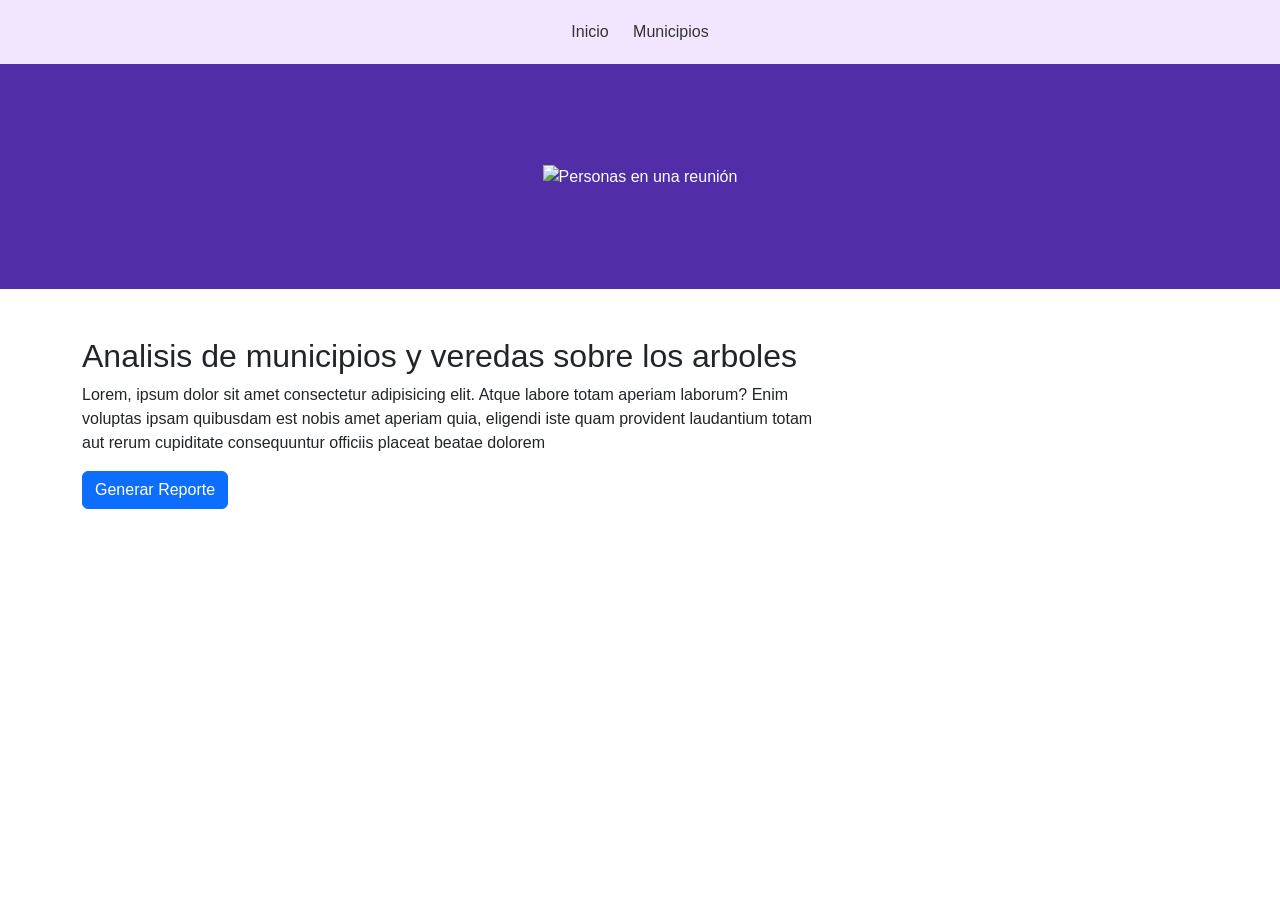
==== index.html @ f0f4d600 "Se crea este repositorio para ingresar el trabajo final realizado en este computador ya que los comp" ====
<!DOCTYPE html>
<html lang="en">

<head>
    <meta charset="UTF-8">
    <meta http-equiv="X-UA-Compatible" content="IE=edge">
    <meta name="viewport" content="width=device-width, initial-scale=1.0">
    <title>Document</title>
    <link href="https://cdn.jsdelivr.net/npm/bootstrap@5.3.0-alpha3/dist/css/bootstrap.min.css" rel="stylesheet"
        integrity="sha384-KK94CHFLLe+nY2dmCWGMq91rCGa5gtU4mk92HdvYe+M/SXH301p5ILy+dN9+nJOZ" crossorigin="anonymous">
    <link rel="stylesheet" href="./assets/styles/estilos.css">
    <style>
        /* Estilos personalizados */
        body {
          font-family: Arial, sans-serif;
          margin: 0;
          padding: 0;
        }
    
        #banner {
            background-color: #512da8;
            color: #fff;
            padding: 100px;
            text-align: center;
        }
    
        #footer {
          background-color: #512da8;
          color: #fff;
          padding: 10px;
          text-align: center;
        }
    
        #navbar {
          background-color: #f2e6ff;
          padding: 10px;
          text-align: center;
        }
    
        #navbar ul {
          list-style-type: none;
          margin: 0;
          padding: 0;
          display: inline-block;
        }
    
        #navbar ul li {
          display: inline-block;
        }
    
        #navbar ul li a {
          display: block;
          padding: 10px;
          text-decoration: none;
          color: #333;
        }
    
        #navbar ul li:hover {
          background-color: #f2e6ff;
        }
    
        .dropdown-content {
          display: none;
          position: absolute;
          background-color: #512da8;
          min-width: 160px;
          box-shadow: 10px 8px 16px 10px rgba(0,0,0,0.2);
          z-index: 1;
        }
        .dropdown-content a:hover{
          background-color: blue;
        }
    
        .dropdown-content a {
          color: #333;
          padding: 12px 16px;
          text-decoration: none;
          display: block;
        }
    
        .dropdown:hover .dropdown-content {
          display: block;
        }
      </style>
</head>

<body>

    <header>
          <div id="navbar" >
            <ul>
              <li><a href="index.html">Inicio</a></li>
              <li class="dropdown">
                <a href="#" class="dropbtn">Municipios</a>
                <div class="dropdown-content">
                  <a href="yarumal.html">Yarumal</a>
                  <a href="santafedeAntioquia.html">Santa Fe de Antioquia</a>
                  <a href="caucasia.html">Caucasia</a>
                  <a href="belmira.html">Belmira</a>
                  <a href="bello.html">Bello</a>
                  <a href="caramanta.html">Caramanta</a>
                </div>
              </li>
            </ul>
          </div>
    </header>
    <div id="banner">
      <img src="https://encrypted-tbn0.gstatic.com/images?q=tbn:ANd9GcSdlOf6QGGy7pCv12r4yZSlGGZg6Y-D7tz4Vg&usqp=CAU"
       alt="Personas en una reunión" class="img-fluid">
    </div>
    <section class="container my-5">
          <div class="col-12 col-md-8 align-self-center">
              <h2>Analisis de municipios y veredas sobre los arboles</h2>
              <p>
                  Lorem, ipsum dolor sit amet consectetur adipisicing elit. Atque labore totam aperiam laborum?
                  Enim voluptas ipsam quibusdam est nobis amet aperiam quia, eligendi iste quam provident
                  laudantium totam aut rerum cupiditate consequuntur officiis placeat beatae dolorem 
              </p>
              <button type="button" class="btn btn-primary" id="btngenerarreporte">Generar Reporte</button>
              <div class="d-none my-5" id="contenedor">
                <div class="container my-3">
                    <div class="row">
                        <div class="col-12">
                            <h4 id="mensaje">Apreciado usuario: , el reporte generado es: </h4>
                        </div>
                    </div>
                </div>
                <div class="tab-content" id="myTabContent">
                    <div class="tab-pane fade show active" id="home-tab-pane" role="tabpanel"
                        aria-labelledby="home-tab" tabindex="0">
                        <iframe src="./tablas/FILTRO6.html" class="w-100" height="400px"></iframe>
                    </div>
                </div>
            </div>
      </section>
      <footer>

      </footer>

    <script src="https://cdn.jsdelivr.net/npm/bootstrap@5.3.0-alpha3/dist/js/bootstrap.bundle.min.js"
        integrity="sha384-ENjdO4Dr2bkBIFxQpeoTz1HIcje39Wm4jDKdf19U8gI4ddQ3GYNS7NTKfAdVQSZe"
        crossorigin="anonymous"></script>
    <script src="./controllers/controlador.js"></script>
</body>

</html>
---- assets/styles/estilos.css ----
.banner{
    background-image: url("../img/banner.png");
    background-position: top center;
    background-size: cover;
    background-attachment: fixed;
    padding: 25%;
    position: relative;
    z-index: 0;
}

.banner::after{
    content:'';
    position:absolute;
    top:0;
    left:0;
    width:100%;
    height:100%;
    z-index: -1;
    background-color: black;
    opacity: 0.6;
}

.banner2{
    background-image: url("../img/banner2.jpg");
    background-position: top center;
    background-size: cover;
    background-attachment: fixed;
    padding: 25%;
}

.menu{
    background-color: #812A29;
    opacity: 0.8;
}

.dropdown-content a:hover{
    background-color: blue;
  }
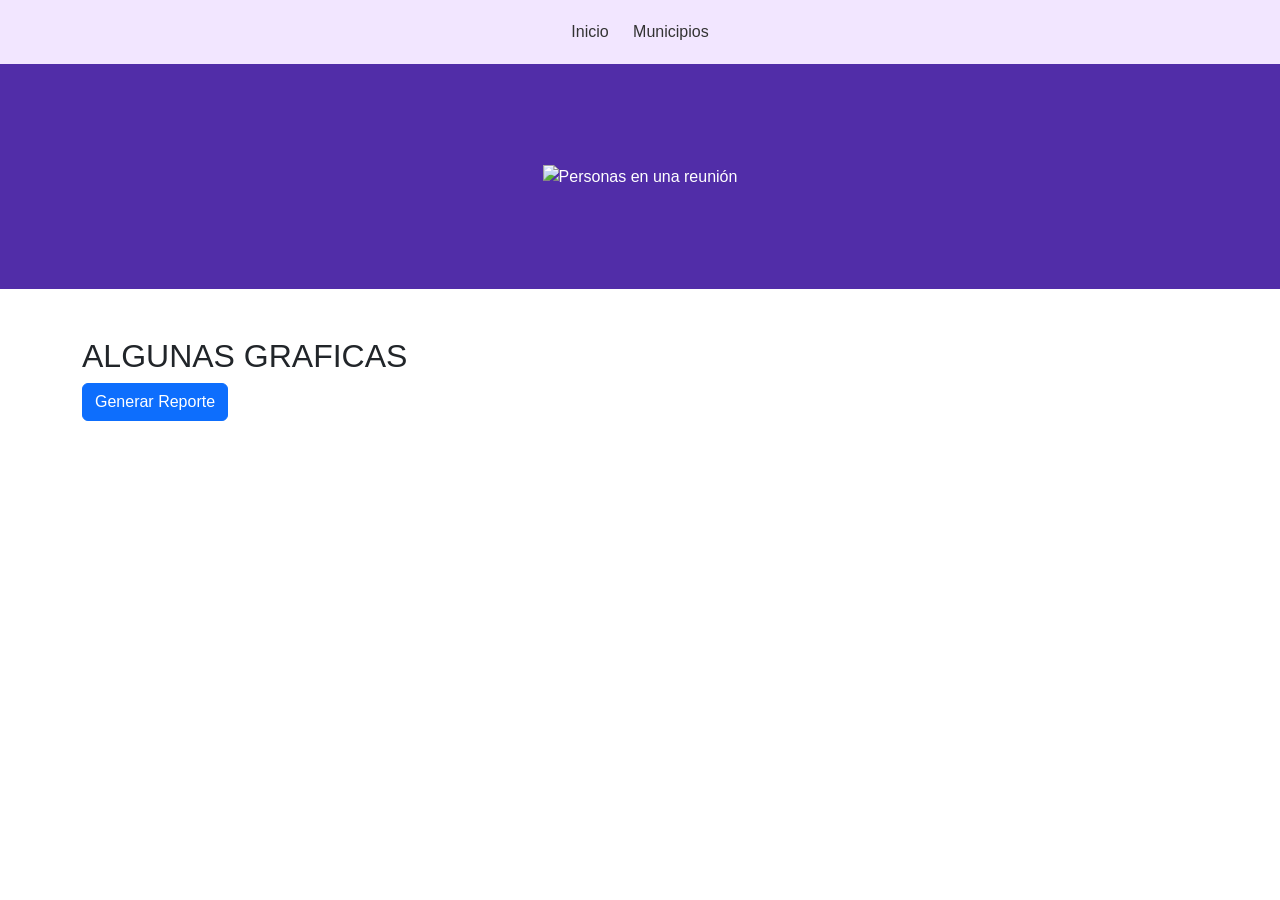
==== commit 5b985882: "engallando un poco el trabajo" ====
--- a/index.html
+++ b/index.html
@@ -110,12 +110,7 @@
     </div>
     <section class="container my-5">
           <div class="col-12 col-md-8 align-self-center">
-              <h2>Analisis de municipios y veredas sobre los arboles</h2>
-              <p>
-                  Lorem, ipsum dolor sit amet consectetur adipisicing elit. Atque labore totam aperiam laborum?
-                  Enim voluptas ipsam quibusdam est nobis amet aperiam quia, eligendi iste quam provident
-                  laudantium totam aut rerum cupiditate consequuntur officiis placeat beatae dolorem 
-              </p>
+              <h2>ALGUNAS GRAFICAS</h2>
               <button type="button" class="btn btn-primary" id="btngenerarreporte">Generar Reporte</button>
               <div class="d-none my-5" id="contenedor">
                 <div class="container my-3">
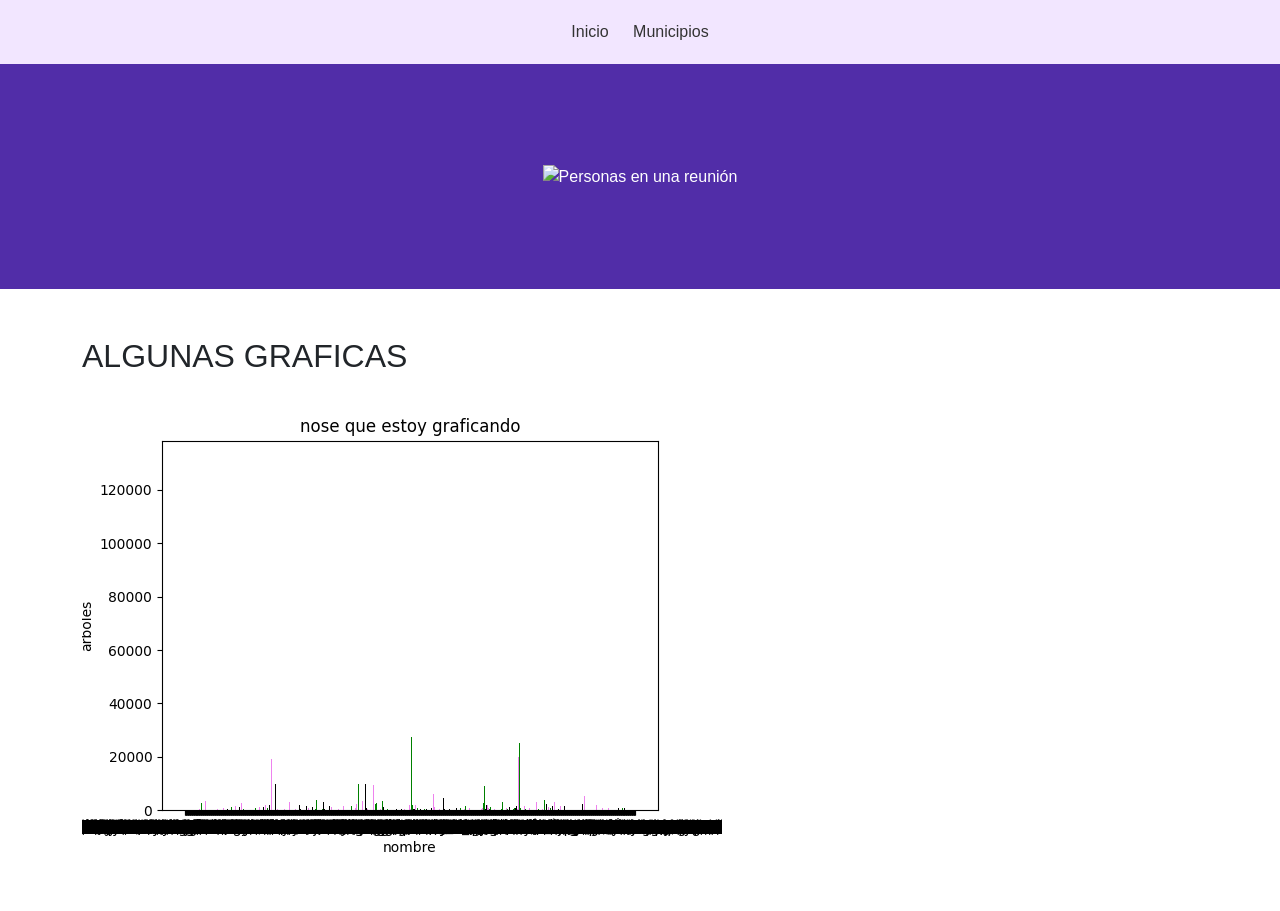
==== commit 72ac4993: "agregando barras que tienen sentido pero no para mi" ====
--- a/index.html
+++ b/index.html
@@ -111,19 +111,7 @@
     <section class="container my-5">
           <div class="col-12 col-md-8 align-self-center">
               <h2>ALGUNAS GRAFICAS</h2>
-              <button type="button" class="btn btn-primary" id="btngenerarreporte">Generar Reporte</button>
-              <div class="d-none my-5" id="contenedor">
-                <div class="container my-3">
-                    <div class="row">
-                        <div class="col-12">
-                            <h4 id="mensaje">Apreciado usuario: , el reporte generado es: </h4>
-                        </div>
-                    </div>
-                </div>
-                <div class="tab-content" id="myTabContent">
-                    <div class="tab-pane fade show active" id="home-tab-pane" role="tabpanel"
-                        aria-labelledby="home-tab" tabindex="0">
-                        <iframe src="./tablas/FILTRO6.html" class="w-100" height="400px"></iframe>
+            <img src="./assets/img/grafica_barras.png" >
                     </div>
                 </div>
             </div>
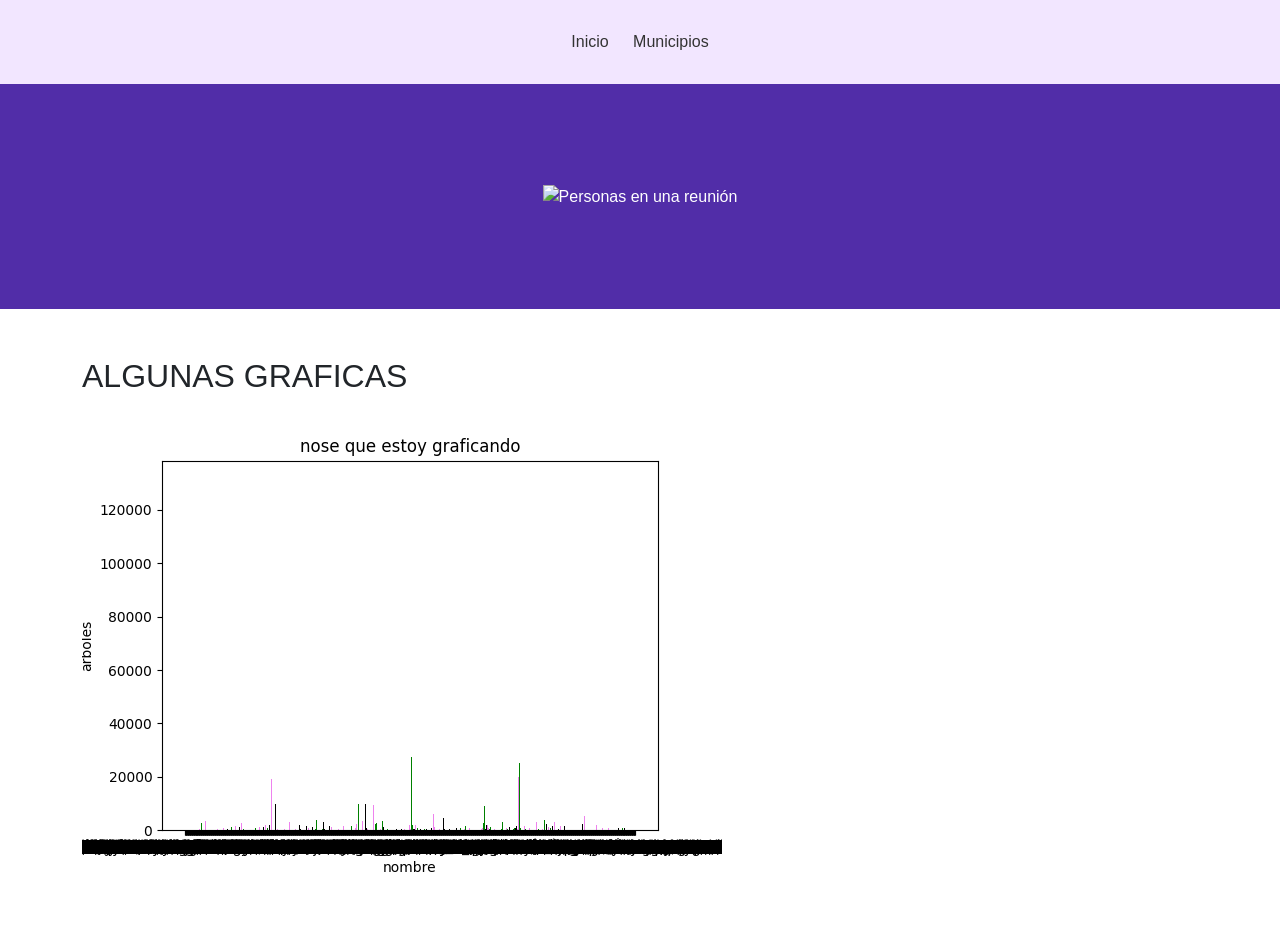
==== commit 4faa5760: "modificando uso responsivo con bootstrap" ====
--- a/index.html
+++ b/index.html
@@ -86,7 +86,7 @@
 
 <body>
 
-    <header>
+    <header id="navbar">
           <div id="navbar" >
             <ul>
               <li><a href="index.html">Inicio</a></li>
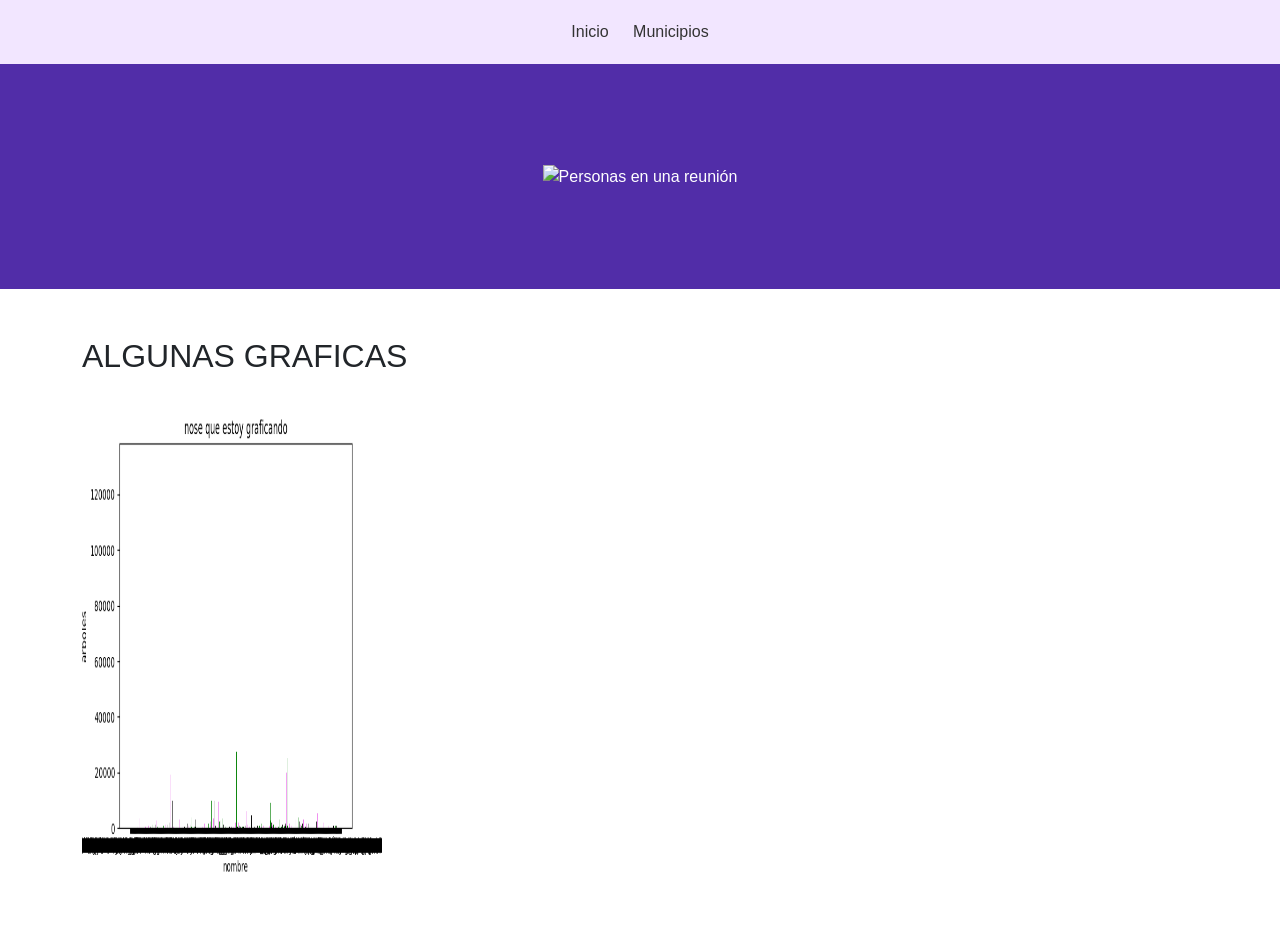
==== commit 5ea75310: "modificando uso responsivo con bootstrap" ====
--- a/index.html
+++ b/index.html
@@ -86,7 +86,7 @@
 
 <body>
 
-    <header id="navbar">
+    <header>
           <div id="navbar" >
             <ul>
               <li><a href="index.html">Inicio</a></li>
@@ -111,7 +111,7 @@
     <section class="container my-5">
           <div class="col-12 col-md-8 align-self-center">
               <h2>ALGUNAS GRAFICAS</h2>
-            <img src="./assets/img/grafica_barras.png" >
+            <img src="./assets/img/grafica_barras.png" style="height: 500px; width: 300px; text-align: center;" >
                     </div>
                 </div>
             </div>
